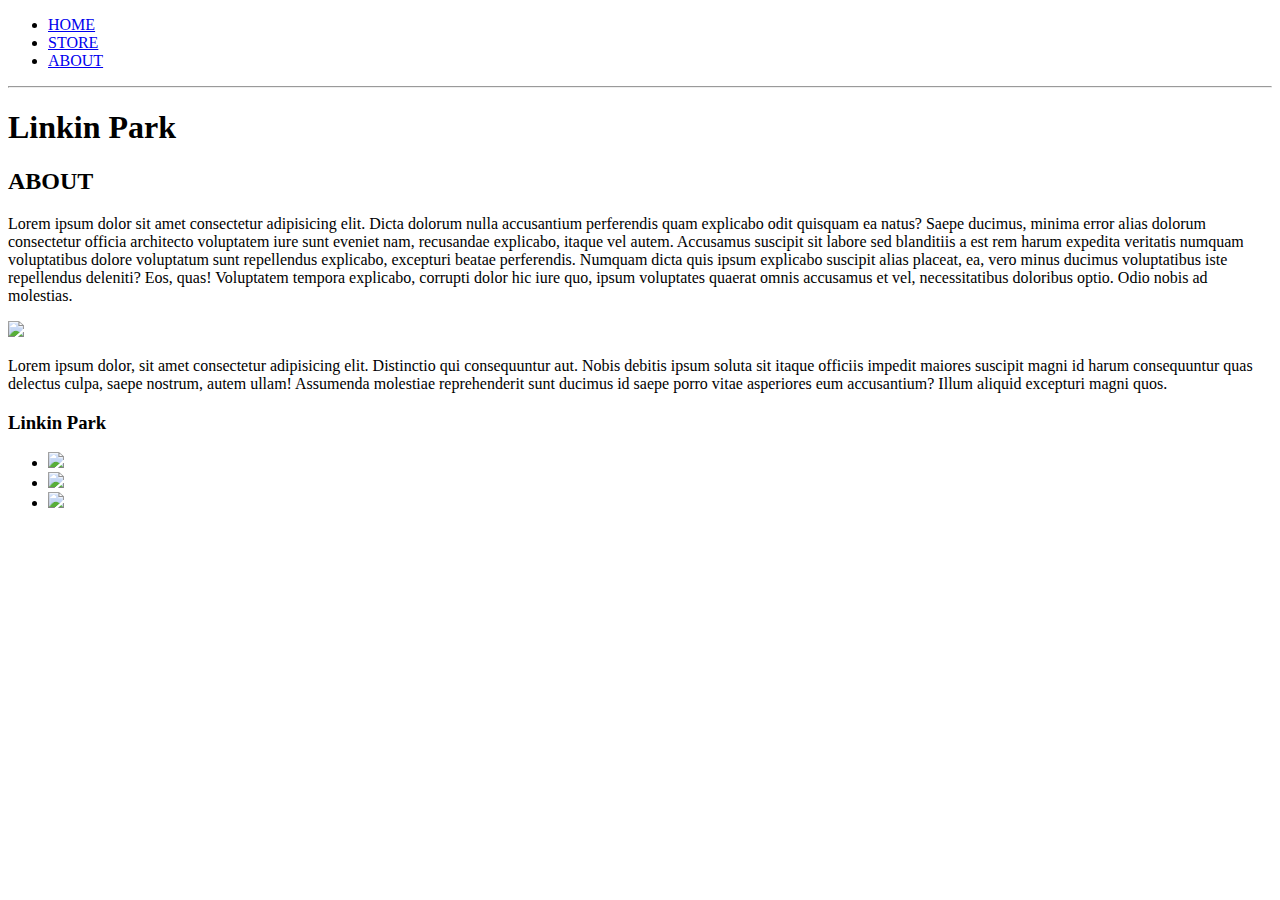
==== about.html @ 1ed0fb4d "first commit" ====
<!DOCTYPE html>
<html>
  <head>
    <title>Linkin Park | About</title>
    <meta name="description" content="This is the descritpion">
  </head>
  <body>
    <header>
      <nav>
        <ul>
          <li><a href="index.html">HOME</a></li>
          <li><a href="store.html">STORE</a></li>
          <li><a href="about.html">ABOUT</a></li>
        </ul>
      </nav>
      <hr>
      <h1>Linkin Park</h1>
    </header>
    <section>
      <h2>ABOUT</h2>
      <p>Lorem ipsum dolor sit amet consectetur adipisicing elit. Dicta dolorum nulla accusantium perferendis quam explicabo odit quisquam ea natus? Saepe ducimus, minima error alias dolorum consectetur officia architecto voluptatem iure sunt eveniet nam, recusandae explicabo, itaque vel autem. Accusamus suscipit sit labore sed blanditiis a est rem harum expedita veritatis numquam voluptatibus dolore voluptatum sunt repellendus explicabo, excepturi beatae perferendis. Numquam dicta quis ipsum explicabo suscipit alias placeat, ea, vero minus ducimus voluptatibus iste repellendus deleniti? Eos, quas! Voluptatem tempora explicabo, corrupti dolor hic iure quo, ipsum voluptates quaerat omnis accusamus et vel, necessitatibus doloribus optio. Odio nobis ad molestias.</p>
          <img src="Images/LP-band-members.png">
          <p>Lorem ipsum dolor, sit amet consectetur adipisicing elit. Distinctio qui consequuntur aut. Nobis debitis ipsum soluta sit itaque officiis impedit maiores suscipit magni id harum consequuntur quas delectus culpa, saepe nostrum, autem ullam! Assumenda molestiae reprehenderit sunt ducimus id saepe porro vitae asperiores eum accusantium? Illum aliquid excepturi magni quos.</p>
    </section>
    <footer>
      <h3>Linkin Park</h3>
      <ul>
        <li>
          <a href="https://youtube.com" target="_blank">
            <img src="Images/YouTube Logo.png">
          </a>
        </li>
        <li>
          <a href="https://spotify.com" target="_blank">
            <img src="Images/Spotify Logo.png">
          </a>
        </li>
        <li>
          <a href="https://facebook.com" target="_blank">
          <img src="Images/Facebook Logo.png">
        </a>
        </li>
      </ul>
    </footer>
  </body>
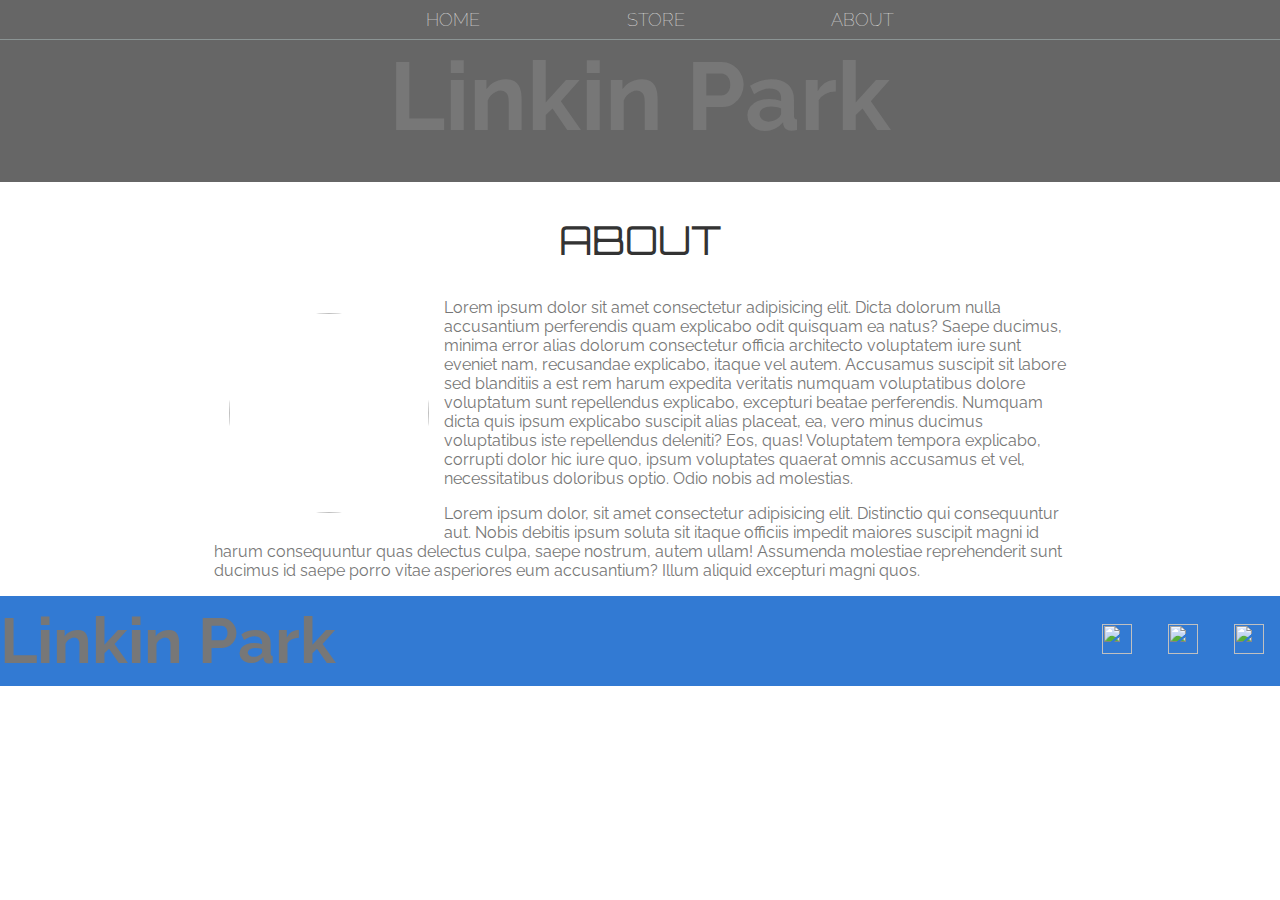
==== commit 3e9ac399: "Home Page Edits" ====
--- a/about.html
+++ b/about.html
@@ -1,30 +1,42 @@
 <!DOCTYPE html>
 <html>
-  <head>
-    <title>Linkin Park | About</title>
-    <meta name="description" content="This is the descritpion">
-  </head>
-  <body>
-    <header>
-      <nav>
-        <ul>
-          <li><a href="index.html">HOME</a></li>
-          <li><a href="store.html">STORE</a></li>
-          <li><a href="about.html">ABOUT</a></li>
-        </ul>
-      </nav>
-      <hr>
-      <h1>Linkin Park</h1>
-    </header>
-    <section>
-      <h2>ABOUT</h2>
-      <p>Lorem ipsum dolor sit amet consectetur adipisicing elit. Dicta dolorum nulla accusantium perferendis quam explicabo odit quisquam ea natus? Saepe ducimus, minima error alias dolorum consectetur officia architecto voluptatem iure sunt eveniet nam, recusandae explicabo, itaque vel autem. Accusamus suscipit sit labore sed blanditiis a est rem harum expedita veritatis numquam voluptatibus dolore voluptatum sunt repellendus explicabo, excepturi beatae perferendis. Numquam dicta quis ipsum explicabo suscipit alias placeat, ea, vero minus ducimus voluptatibus iste repellendus deleniti? Eos, quas! Voluptatem tempora explicabo, corrupti dolor hic iure quo, ipsum voluptates quaerat omnis accusamus et vel, necessitatibus doloribus optio. Odio nobis ad molestias.</p>
-          <img src="Images/LP-band-members.png">
-          <p>Lorem ipsum dolor, sit amet consectetur adipisicing elit. Distinctio qui consequuntur aut. Nobis debitis ipsum soluta sit itaque officiis impedit maiores suscipit magni id harum consequuntur quas delectus culpa, saepe nostrum, autem ullam! Assumenda molestiae reprehenderit sunt ducimus id saepe porro vitae asperiores eum accusantium? Illum aliquid excepturi magni quos.</p>
-    </section>
-    <footer>
-      <h3>Linkin Park</h3>
+
+<head>
+  <title>Linkin Park | About</title>
+  <meta name="description" content="This is the descritpion">
+  <link rel="stylesheet" href="styles.css" />
+</head>
+
+<body>
+  <header class="main-header">
+    <nav class="nav main-nav">
       <ul>
+        <li><a href="index.html">HOME</a></li>
+        <li><a href="store.html">STORE</a></li>
+        <li><a href="about.html">ABOUT</a></li>
+      </ul>
+    </nav>
+    <h1 class="band-name band-name-large">Linkin Park</h1>
+  </header>
+  <section class="content-section container">
+    <h2 class="section-header">ABOUT</h2>
+    <img class="about-band-image" src="Images/LP-band-members.png">
+    <p>Lorem ipsum dolor sit amet consectetur adipisicing elit. Dicta dolorum nulla accusantium perferendis quam
+      explicabo odit quisquam ea natus? Saepe ducimus, minima error alias dolorum consectetur officia architecto
+      voluptatem iure sunt eveniet nam, recusandae explicabo, itaque vel autem. Accusamus suscipit sit labore sed
+      blanditiis a est rem harum expedita veritatis numquam voluptatibus dolore voluptatum sunt repellendus explicabo,
+      excepturi beatae perferendis. Numquam dicta quis ipsum explicabo suscipit alias placeat, ea, vero minus ducimus
+      voluptatibus iste repellendus deleniti? Eos, quas! Voluptatem tempora explicabo, corrupti dolor hic iure quo,
+      ipsum voluptates quaerat omnis accusamus et vel, necessitatibus doloribus optio. Odio nobis ad molestias.</p>
+    <p>Lorem ipsum dolor, sit amet consectetur adipisicing elit. Distinctio qui consequuntur aut. Nobis debitis ipsum
+      soluta sit itaque officiis impedit maiores suscipit magni id harum consequuntur quas delectus culpa, saepe
+      nostrum, autem ullam! Assumenda molestiae reprehenderit sunt ducimus id saepe porro vitae asperiores eum
+      accusantium? Illum aliquid excepturi magni quos.</p>
+  </section>
+  <footer class="main-footer">
+    <div class="contiainer main-footer-container">
+      <h3 class="band-name">Linkin Park</h3>
+      <ul class="nav footer-nav">
         <li>
           <a href="https://youtube.com" target="_blank">
             <img src="Images/YouTube Logo.png">
@@ -37,9 +49,9 @@
         </li>
         <li>
           <a href="https://facebook.com" target="_blank">
-          <img src="Images/Facebook Logo.png">
-        </a>
+            <img src="Images/Facebook Logo.png">
+          </a>
         </li>
       </ul>
-    </footer>
-  </body>+  </footer>
+</body>--- a/styles.css
+++ b/styles.css
@@ -0,0 +1,203 @@
+@import url('https://fonts.googleapis.com/css2?family=Raleway:ital,wght@0,100..900;1,100..900&display=swap');
+@import url('https://fonts.googleapis.com/css2?family=Orbitron:wght@400..900&display=swap');
+
+/* @font-face {
+  font-family: "" ;
+  src: url() format(),
+       url() format();
+  font-weight: normal;
+  font-style: normal;
+  font-weight: normal;
+  color: white;
+} */
+
+* {
+  box-sizing: border-box;
+  font-family: Raleway;
+  color: #777;
+}
+
+html, body {
+  margin: 0;
+  padding: 0;
+}
+
+.nav ul {
+  margin: 0;
+}
+
+.nav li {
+  display: inline;
+}
+
+.nav a {
+  display: inline-block;
+  padding: .5em;
+  color: white;
+  text-decoration: none;
+}
+
+.main-nav {
+  text-align: center;
+  font-size: 1.1em;
+  font-weight: lighter;
+  border-bottom: 1px solid rgba(225, 255, 255, .3);
+}
+
+.main-nav li {
+  padding: 0 5%;
+}
+
+.nav a:hover {
+  background-color: rgba(225, 255, 255, .3);
+}
+
+
+.main-header {
+  background-color: rgba(0, 0, 0, .6);
+  background-image: url("Images/Header Background.jpg");
+  background-blend-mode: multiply;
+  background-size: cover;
+  padding-bottom: 30px;
+}
+
+.band-name {
+  text-align: center;
+  margin: 0;
+  font-size: 4em;
+  /* font-family:  ; */
+}
+
+.band-name-large {
+  font-size: 6em;
+}
+
+.content-section {
+  margin: 1em;
+}
+
+.container {
+  max-width: 900px;
+  margin: 0 auto;
+  padding: 0 1.5em;
+}
+
+.section-header {
+  font-family: "Orbitron";
+  font-weight: normal;
+  color: #333;
+  text-align: center;
+  font-size: 2.5em;
+}
+
+.about-band-image {
+  float: left;
+  height: 200px;
+  width: 200px;
+  margin: 15px;
+  border-radius: 50%;
+}
+
+.main-footer {
+  background-color: #327ad3;
+  color: white;
+  padding: .25em 0;
+}
+
+.main-footer-container {
+  display: flex;
+  align-items: center;
+}
+
+.main-footer-container ul {
+  flex-grow: 1;
+  text-align: end;
+}
+
+.footer-nav li {
+  padding: 0 .5em;
+}
+
+.footer-nav img{
+  height: 30px;
+  width: 30px;
+}
+
+.btn {
+  text-align: center;
+  vertical-align: middle;
+  padding: .67em;
+  cursor: pointer;
+}
+
+.btn-header {
+  margin: .5em 15% 2em 15%;
+  color: white;
+  border: 2px solid #2D9CBD;
+  background-color: rgba(255, 255, 255, .1);
+  border-radius: 0;
+  font-size: 1.5em;
+  font-weight: lighter;
+  padding-left: 2em;
+  padding-right: 2em;
+}
+
+.btn-header:hover {
+  background-color: rgba(225, 255, 255, .3);
+}
+
+.btn-play {
+  display: block;
+  margin: 0 auto;
+  color: #2D9CBD;
+  font-size: 4em;
+  border-radius: 50%;
+  padding: 0;
+  width: 100px;
+  height: 100px;
+}
+
+.tour-row {
+    border-bottom: 1px solid black;
+    padding-bottom: 1em;
+    margin: 1em;
+}
+
+.tour-row:last-child {
+    border-bottom: none;
+}
+
+.tour-item {
+    display: inline-block;
+    padding-right: .5em;
+}
+
+.tour-date {
+    color: #555;
+    font-weight: bold;
+    width: 11%;
+}
+
+.tour-city {
+    width: 24%;
+}
+
+.tour-arena {
+  width: 42%;
+}
+
+.tour-btn {
+  max-width: 19%;
+}
+
+.btn-primary {
+  color: white;
+  background-color: #56CCF2;
+  border: none;
+  border-radius: .3em;
+  font-weight: bold;
+}
+
+.btn-primary:hover {
+  background-color: #2D9CDB;
+}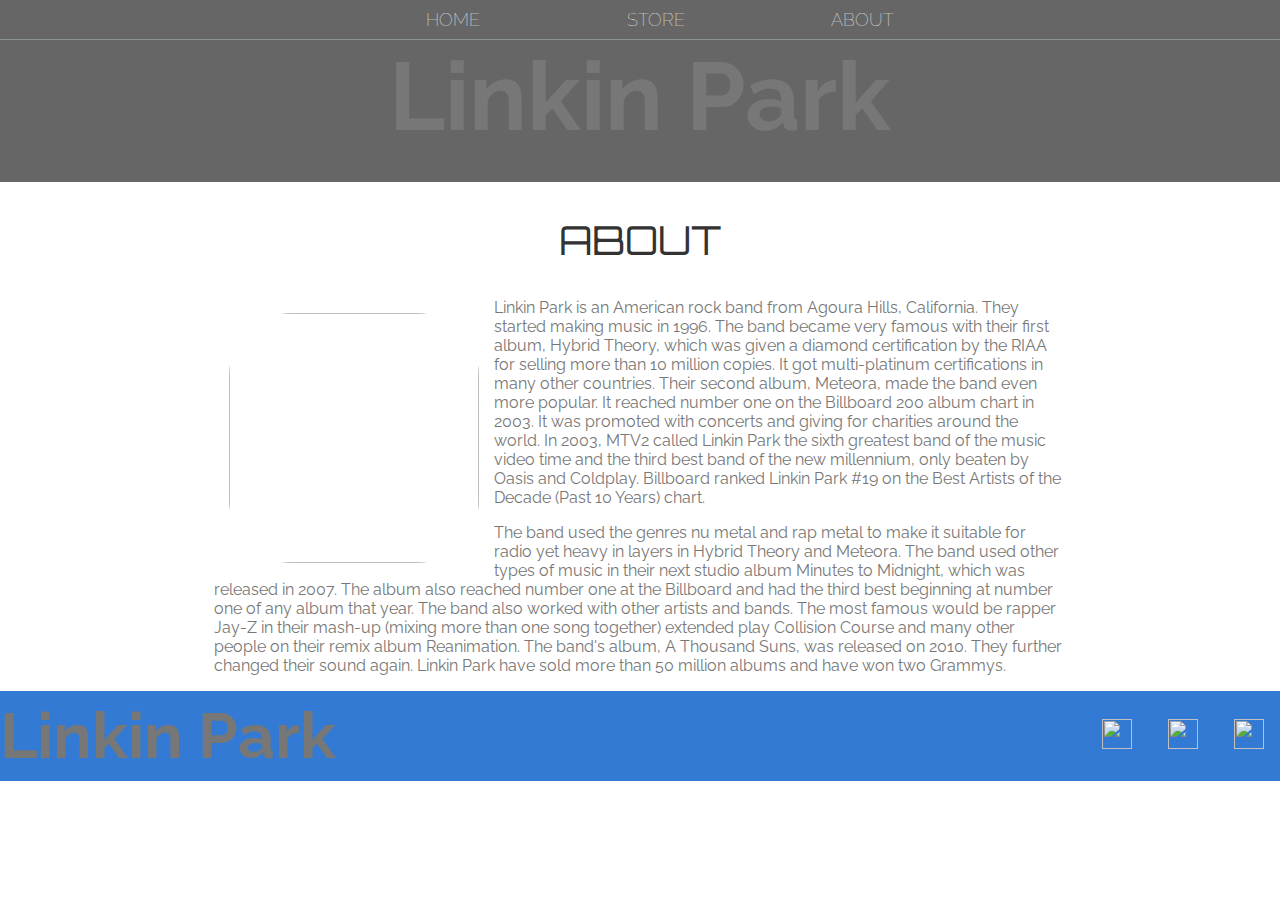
==== commit c63523fe: "Edits" ====
--- a/about.html
+++ b/about.html
@@ -20,18 +20,9 @@
   </header>
   <section class="content-section container">
     <h2 class="section-header">ABOUT</h2>
-    <img class="about-band-image" src="Images/LP-band-members.png">
-    <p>Lorem ipsum dolor sit amet consectetur adipisicing elit. Dicta dolorum nulla accusantium perferendis quam
-      explicabo odit quisquam ea natus? Saepe ducimus, minima error alias dolorum consectetur officia architecto
-      voluptatem iure sunt eveniet nam, recusandae explicabo, itaque vel autem. Accusamus suscipit sit labore sed
-      blanditiis a est rem harum expedita veritatis numquam voluptatibus dolore voluptatum sunt repellendus explicabo,
-      excepturi beatae perferendis. Numquam dicta quis ipsum explicabo suscipit alias placeat, ea, vero minus ducimus
-      voluptatibus iste repellendus deleniti? Eos, quas! Voluptatem tempora explicabo, corrupti dolor hic iure quo,
-      ipsum voluptates quaerat omnis accusamus et vel, necessitatibus doloribus optio. Odio nobis ad molestias.</p>
-    <p>Lorem ipsum dolor, sit amet consectetur adipisicing elit. Distinctio qui consequuntur aut. Nobis debitis ipsum
-      soluta sit itaque officiis impedit maiores suscipit magni id harum consequuntur quas delectus culpa, saepe
-      nostrum, autem ullam! Assumenda molestiae reprehenderit sunt ducimus id saepe porro vitae asperiores eum
-      accusantium? Illum aliquid excepturi magni quos.</p>
+    <img class="about-band-image" src="Images/band-members.png">
+    <p>Linkin Park is an American rock band from Agoura Hills, California. They started making music in 1996. The band became very famous with their first album, Hybrid Theory, which was given a diamond certification by the RIAA for selling more than 10 million copies. It got multi-platinum certifications in many other countries. Their second album, Meteora, made the band even more popular. It reached number one on the Billboard 200 album chart in 2003. It was promoted with concerts and giving for charities around the world. In 2003, MTV2 called Linkin Park the sixth greatest band of the music video time and the third best band of the new millennium, only beaten by Oasis and Coldplay. Billboard ranked Linkin Park #19 on the Best Artists of the Decade (Past 10 Years) chart.</p>
+    <p> The band used the genres nu metal and rap metal to make it suitable for radio yet heavy in layers in Hybrid Theory and Meteora. The band used other types of music in their next studio album Minutes to Midnight, which was released in 2007. The album also reached number one at the Billboard and had the third best beginning at number one of any album that year. The band also worked with other artists and bands. The most famous would be rapper Jay-Z in their mash-up (mixing more than one song together) extended play Collision Course and many other people on their remix album Reanimation. The band's album, A Thousand Suns, was released on 2010. They further changed their sound again. Linkin Park have sold more than 50 million albums and have won two Grammys.</p>
   </section>
   <footer class="main-footer">
     <div class="contiainer main-footer-container">
--- a/styles.css
+++ b/styles.css
@@ -2,159 +2,159 @@
 @import url('https://fonts.googleapis.com/css2?family=Orbitron:wght@400..900&display=swap');
 
 /* @font-face {
-  font-family: "" ;
-  src: url() format(),
-       url() format();
-  font-weight: normal;
-  font-style: normal;
-  font-weight: normal;
-  color: white;
+    font-family: "" ;
+    src: url() format(),
+        url() format();
+    font-weight: normal;
+    font-style: normal;
+    font-weight: normal;
+    color: white;
 } */
 
 * {
-  box-sizing: border-box;
-  font-family: Raleway;
-  color: #777;
+    box-sizing: border-box;
+    font-family: Raleway;
+    color: #777;
 }
 
 html, body {
-  margin: 0;
-  padding: 0;
+    margin: 0;
+    padding: 0;
 }
 
 .nav ul {
-  margin: 0;
+    margin: 0;
 }
 
 .nav li {
-  display: inline;
+    display: inline;
 }
 
 .nav a {
-  display: inline-block;
-  padding: .5em;
-  color: white;
-  text-decoration: none;
+    display: inline-block;
+    padding: .5em;
+    color: white;
+    text-decoration: none;
 }
 
 .main-nav {
-  text-align: center;
-  font-size: 1.1em;
-  font-weight: lighter;
-  border-bottom: 1px solid rgba(225, 255, 255, .3);
+    text-align: center;
+    font-size: 1.1em;
+    font-weight: lighter;
+    border-bottom: 1px solid rgba(225, 255, 255, .3);
 }
 
 .main-nav li {
-  padding: 0 5%;
+    padding: 0 5%;
 }
 
 .nav a:hover {
-  background-color: rgba(225, 255, 255, .3);
+    background-color: rgba(225, 255, 255, .3);
 }
 
 
 .main-header {
-  background-color: rgba(0, 0, 0, .6);
-  background-image: url("Images/Header Background.jpg");
-  background-blend-mode: multiply;
-  background-size: cover;
-  padding-bottom: 30px;
+    background-color: rgba(0, 0, 0, .6);
+    background-image: url("Images/Header Background.jpg");
+    background-blend-mode: multiply;
+    background-size: cover;
+    padding-bottom: 30px;
 }
 
 .band-name {
-  text-align: center;
-  margin: 0;
-  font-size: 4em;
-  /* font-family:  ; */
+    text-align: center;
+    margin: 0;
+    font-size: 4em;
+    /* font-family:  ; */
 }
 
 .band-name-large {
-  font-size: 6em;
+    font-size: 6em;
 }
 
 .content-section {
-  margin: 1em;
+    margin: 1em;
 }
 
 .container {
-  max-width: 900px;
-  margin: 0 auto;
-  padding: 0 1.5em;
+    max-width: 900px;
+    margin: 0 auto;
+    padding: 0 1.5em;
 }
 
 .section-header {
-  font-family: "Orbitron";
-  font-weight: normal;
-  color: #333;
-  text-align: center;
-  font-size: 2.5em;
+    font-family: "Orbitron";
+    font-weight: normal;
+    color: #333;
+    text-align: center;
+    font-size: 2.5em;
 }
 
 .about-band-image {
-  float: left;
-  height: 200px;
-  width: 200px;
-  margin: 15px;
-  border-radius: 50%;
+    float: left;
+    height: 250px;
+    width: 250px;
+    margin: 15px;
+    border-radius: 25%;
 }
 
 .main-footer {
-  background-color: #327ad3;
-  color: white;
-  padding: .25em 0;
+    background-color: #327ad3;
+    color: white;
+    padding: .25em 0;
 }
 
 .main-footer-container {
-  display: flex;
-  align-items: center;
+    display: flex;
+    align-items: center;
 }
 
 .main-footer-container ul {
-  flex-grow: 1;
-  text-align: end;
+    flex-grow: 1;
+    text-align: end;
 }
 
 .footer-nav li {
-  padding: 0 .5em;
+    padding: 0 .5em;
 }
 
 .footer-nav img{
-  height: 30px;
-  width: 30px;
+    height: 30px;
+    width: 30px;
 }
 
 .btn {
-  text-align: center;
-  vertical-align: middle;
-  padding: .67em;
-  cursor: pointer;
+    text-align: center;
+    vertical-align: middle;
+    padding: .67em;
+    cursor: pointer;
 }
 
 .btn-header {
-  margin: .5em 15% 2em 15%;
-  color: white;
-  border: 2px solid #2D9CBD;
-  background-color: rgba(255, 255, 255, .1);
-  border-radius: 0;
-  font-size: 1.5em;
-  font-weight: lighter;
-  padding-left: 2em;
-  padding-right: 2em;
+    margin: .5em 15% 2em 15%;
+    color: white;
+    border: 2px solid #2D9CBD;
+    background-color: rgba(255, 255, 255, .1);
+    border-radius: 0;
+    font-size: 1.5em;
+    font-weight: lighter;
+    padding-left: 2em;
+    padding-right: 2em;
 }
 
 .btn-header:hover {
-  background-color: rgba(225, 255, 255, .3);
+    background-color: rgba(225, 255, 255, .3);
 }
 
 .btn-play {
-  display: block;
-  margin: 0 auto;
-  color: #2D9CBD;
-  font-size: 4em;
-  border-radius: 50%;
-  padding: 0;
-  width: 100px;
-  height: 100px;
+    display: block;
+    margin: 0 auto;
+    color: #2D9CBD;
+    font-size: 4em;
+    border-radius: 50%;
+    padding: 0;
+    width: 100px;
+    height: 100px;
 }
 
 .tour-row {
@@ -183,21 +183,158 @@
 }
 
 .tour-arena {
-  width: 42%;
+    width: 42%;
 }
 
 .tour-btn {
-  max-width: 19%;
+    max-width: 19%;
 }
 
 .btn-primary {
-  color: white;
-  background-color: #56CCF2;
-  border: none;
-  border-radius: .3em;
-  font-weight: bold;
+    color: white;
+    background-color: #56CCF2;
+    border: none;
+    border-radius: .3em;
+    font-weight: bold;
 }
 
 .btn-primary:hover {
-  background-color: #2D9CDB;
+    background-color: #2D9CDB;
+}
+
+.shop-item {
+    margin: 30px;
+}
+
+.shop-item-title {
+    display: block;
+    width: 100%;
+    text-align: center;
+    font-weight: bold;
+    font-size: 1.5em;
+    color: #333;
+    margin-bottom: 15px;
+}
+
+.shop-item-image  {
+    height: 250px;
+}
+
+.shop-item-details {
+    display: flex;
+    align-items: center;
+    padding: 5px;
+}
+
+.shop-item-price {
+    flex-grow: 1;
+    color: #333;
+}
+
+.shop-items {
+    display: flex;
+    flex-wrap: wrap;
+    justify-content: space-around;
+}
+
+.cart-header {
+    font-weight: bold;
+    font-size: 1.2em;
+    color: #333;
+}
+
+.cart-column {
+    display: flex;
+    align-items: center;
+    border-bottom: 1px solid black;
+    margin-right: 1.5em;
+    padding-bottom: 10px;
+    margin-top: 10px;     
+}
+
+.cart-row {
+    display: flex;
+}
+
+.cart-item {
+    width: 45%;
+}
+
+.cart-price {
+    width: 20%;
+    font-size: 1.2em;
+    color: #333;
+}
+
+.cart-quantity {
+    width: 35%;
+}
+
+.cart-item-title {
+    color: #333;
+    margin-left: .5em;
+    font-size: 1.2em;
+}
+
+.cart-item-image {
+    width: 75px;
+    height: auto;
+    border-radius: 10px;
+}
+
+.btn-danger {
+    color: white;
+    background-color: #EB5757;
+    border: none;
+    border-radius: .3em;
+    font-weight: bold;
+}
+
+.btn-danger:hover {
+    background-color: #CC4C4C;
+}
+
+.cart-quantity-input {
+    height: 34px;
+    width: 50px;
+    border-radius: 5px;
+    border: 1px solid #56CCF2;
+    background-color: #eee;
+    color: #333;
+    padding: 0;
+    text-align: center;
+    font-size: 1.2em;
+    margin-right: 25px;
+}
+
+.cart-row:last-child {
+    border-bottom: 1px solid black;
+}
+
+.cart-row:last-child .cart-column {
+    border: none;
+}
+
+.cart-total {
+    text-align: end;
+    margin-top: 10px;
+    margin-right: 10px;
+}
+
+.cart-total-title {
+    font-weight: bold;
+    font-size: 1.5em;
+    color: black;
+    margin-right: 20px;
+}
+
+.cart-total-price {
+    color: #333;
+    font-size: 1.1em;
+}
+
+.btn-purchase {
+    display: flex;
+    margin: 40px auto 80px auto;
+    font-size: 1.75em;
 }